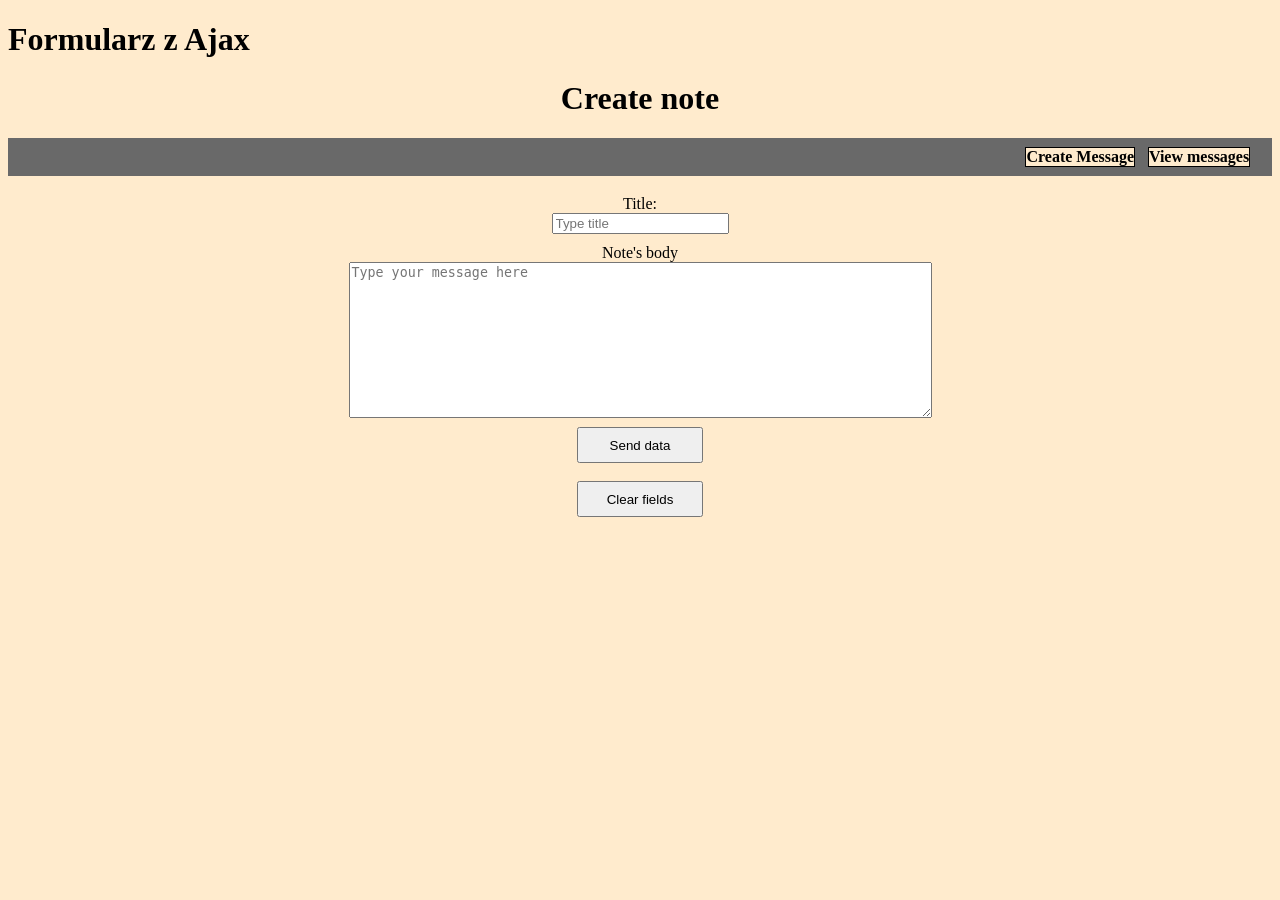
==== notes/src/main/java/com/breadsb/front/index.html @ 89e6d7b9 "frontend changed and ResponseEntity added" ====
<!DOCTYPE html>
<html>

<head>
    <title>Formularz z Ajax</title>
    <link rel="stylesheet" href="main-style.css">
    <meta charset="UTF-8">
</head>

<body>
    <h1>Formularz z Ajax</h1>
    <h1 style="text-align: center;">Create note</h1>
    <div class="menu-container">
        <div class="menu-item">Create Message</div>
        <div class="menu-item"><a href="view-messages.html">View messages</a></div>
    </div>

    <form action="/api/notes/" method="post">
        <label for="inputTitle">Title:</label>
        <input id="inputTitle" maxlength="100" name="Title" required="required" type="text" placeholder="Type title" />
        <label for="inputText">Note&#39;s body</label>
        <textarea id="inputText" placeholder="Type your message here" cols="70" name="Notes Body" required="required" rows="10"></textarea>
        <input name="sendButton" class="button" id="sendButton" type="submit" value="Send data" />
        <input name="clearButton" class="button" id="clearButton" type="reset" value="Clear fields" />
    </form>

    <script src="jquery-3.7.0.min.js"></script>
    <script src="script.js"></script>
</body></html>
---- notes/src/main/java/com/breadsb/front/main-style.css ----
body {
    background-color: blanchedalmond;
}

a, a:hover, a:visited, a:active { color: inherit; text-decoration: none; }

.menu-container {
    display: flex;
    justify-content: flex-end;
    margin: 1vh auto;
    padding: 1vh;
        background-color: dimgray;
}

.menu-item {
    background-color: blanchedalmond;
    font-weight: bold;
    margin: 0 1vw 0 0;
    border: solid 1px black;
    padding: 0;
}

form {
    display: flex;
    flex-direction: column;
    align-items: center;
}


.button {
    margin: 1vh 0;
    width: 10%;
    align-self: center;
    height: 4vh;
}

label {
    margin: 10px 0 0 0;
}
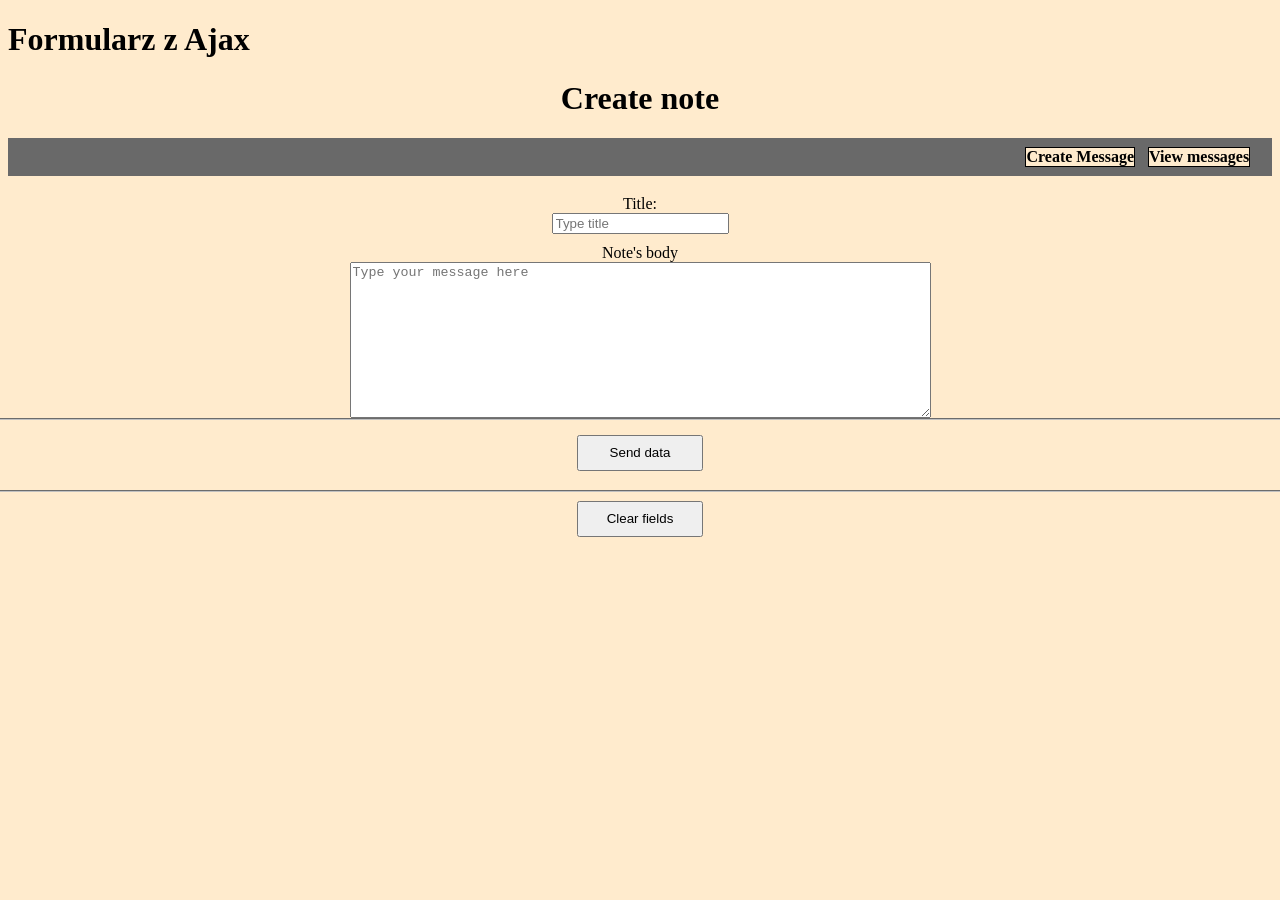
==== commit 91990992: "html and script changed" ====
--- a/notes/src/main/java/com/breadsb/front/index.html
+++ b/notes/src/main/java/com/breadsb/front/index.html
@@ -5,6 +5,8 @@
     <title>Formularz z Ajax</title>
     <link rel="stylesheet" href="main-style.css">
     <meta charset="UTF-8">
+    <meta name="viewport" content="width=device-width, user-scalable=no, initial-scale=1.0, maximum-scale=1.0, minimum-scale=1.0">
+    <meta http-equiv="X-UA-Compatible" content="ie=edge">
 </head>
 
 <body>
@@ -15,15 +17,19 @@
         <div class="menu-item"><a href="view-messages.html">View messages</a></div>
     </div>
 
-    <form action="/api/notes/" method="post">
+    <form action="api/notes/" method="post" data-note-add-form>
         <label for="inputTitle">Title:</label>
         <input id="inputTitle" maxlength="100" name="Title" required="required" type="text" placeholder="Type title" />
         <label for="inputText">Note&#39;s body</label>
         <textarea id="inputText" placeholder="Type your message here" cols="70" name="Notes Body" required="required" rows="10"></textarea>
-        <input name="sendButton" class="button" id="sendButton" type="submit" value="Send data" />
-        <input name="clearButton" class="button" id="clearButton" type="reset" value="Clear fields" />
+        <fieldset style="width: 100%; text-align: center;">
+            <button type="submit" name="sendButton" class="button" id="sendButton">Send data</button>
+        </fieldset>
+        <button type="reset" name="clearButton" class="button" id="clearButton">Clear fields</button>
     </form>
 
     <script src="jquery-3.7.0.min.js"></script>
     <script src="script.js"></script>
-</body></html>
+</body>
+
+</html>
--- a/notes/src/main/java/com/breadsb/front/main-style.css
+++ b/notes/src/main/java/com/breadsb/front/main-style.css
@@ -26,6 +26,10 @@
     align-items: center;
 }
 
+fieldset {
+    width: 100%;
+    text-align: center;
+}
 
 .button {
     margin: 1vh 0;
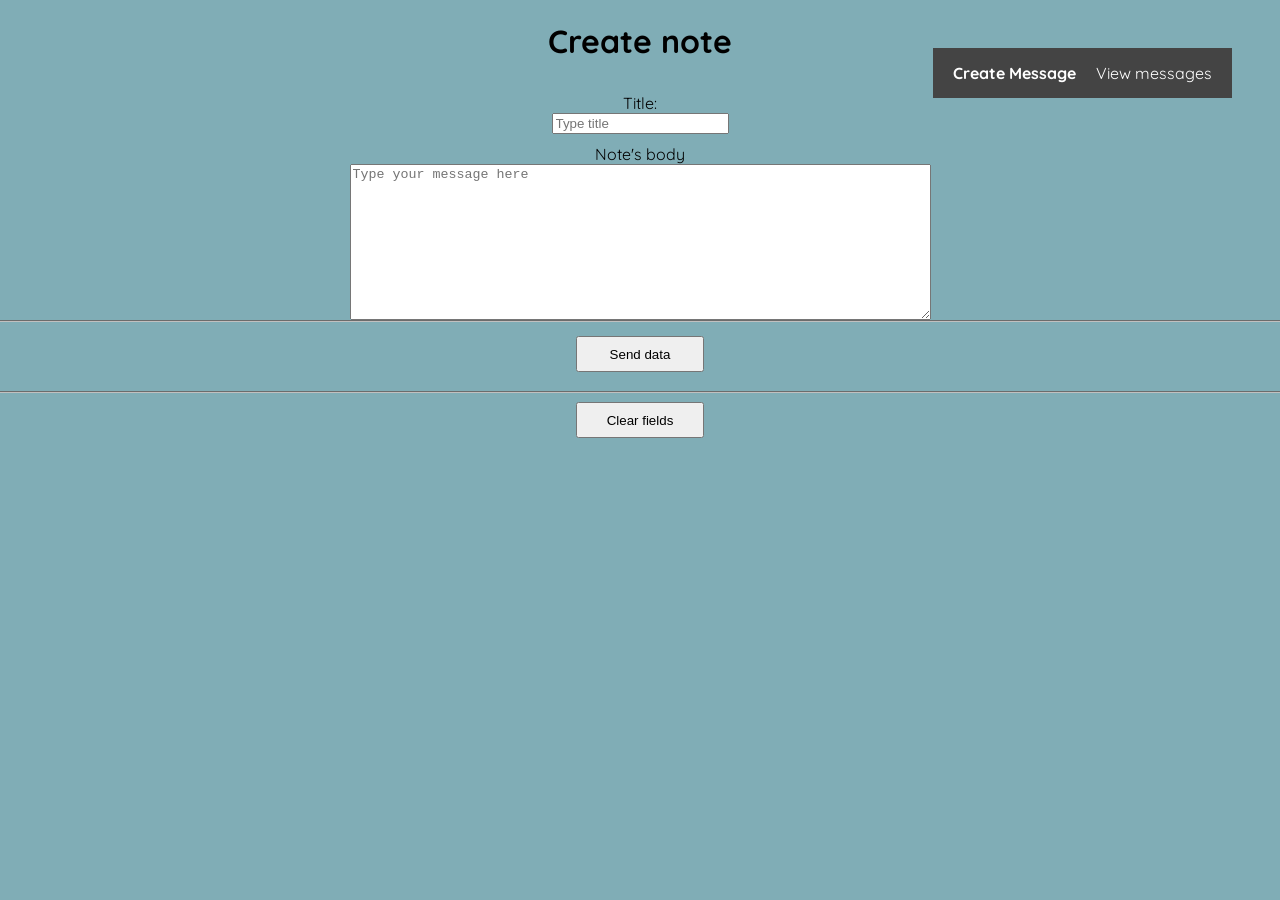
==== commit d1a11ce7: "Unifying CSS sheets" ====
--- a/notes/src/main/java/com/breadsb/front/index.html
+++ b/notes/src/main/java/com/breadsb/front/index.html
@@ -2,27 +2,31 @@
 <html>
 
 <head>
-    <title>Formularz z Ajax</title>
-    <link rel="stylesheet" href="main-style.css">
+    <title>Messages</title>
+    <link rel="stylesheet" href="./css/main-style.css">
+    <link rel="stylesheet" href="./css/common.css">
     <meta charset="UTF-8">
     <meta name="viewport" content="width=device-width, user-scalable=no, initial-scale=1.0, maximum-scale=1.0, minimum-scale=1.0">
     <meta http-equiv="X-UA-Compatible" content="ie=edge">
+    <link rel="preconnect" href="https://fonts.googleapis.com">
+    <link rel="preconnect" href="https://fonts.gstatic.com" crossorigin>
+    <link href="https://fonts.googleapis.com/css2?family=Quicksand:wght@300&display=swap" rel="stylesheet">
+    <meta charset="UTF-8">
 </head>
 
 <body>
-    <h1>Formularz z Ajax</h1>
     <h1 style="text-align: center;">Create note</h1>
     <div class="menu-container">
-        <div class="menu-item">Create Message</div>
+        <div class="menu-item active">Create Message</div>
         <div class="menu-item"><a href="view-messages.html">View messages</a></div>
     </div>
 
-    <form action="api/notes/" method="post" data-note-add-form>
+    <form action="http://localhost:8080/api/notes/" method="POST" data-note-add-form>
         <label for="inputTitle">Title:</label>
         <input id="inputTitle" maxlength="100" name="Title" required="required" type="text" placeholder="Type title" />
         <label for="inputText">Note&#39;s body</label>
         <textarea id="inputText" placeholder="Type your message here" cols="70" name="Notes Body" required="required" rows="10"></textarea>
-        <fieldset style="width: 100%; text-align: center;">
+        <fieldset class="fieldsets">
             <button type="submit" name="sendButton" class="button" id="sendButton">Send data</button>
         </fieldset>
         <button type="reset" name="clearButton" class="button" id="clearButton">Clear fields</button>
--- a/notes/src/main/java/com/breadsb/front/css/main-style.css
+++ b/notes/src/main/java/com/breadsb/front/css/main-style.css
@@ -0,0 +1,21 @@
+form {
+    display: flex;
+    flex-direction: column;
+    align-items: center;
+}
+
+.fieldsets {
+    width: 100%;
+    text-align: center;
+}
+
+.button {
+    margin: 1vh 0;
+    width: 10%;
+    align-self: center;
+    height: 4vh;
+}
+
+label {
+    margin: 10px 0 0 0;
+}
--- a/notes/src/main/java/com/breadsb/front/css/common.css
+++ b/notes/src/main/java/com/breadsb/front/css/common.css
@@ -0,0 +1,37 @@
+body {
+    background-color: #1678;
+    margin: 0;
+    box-sizing: border-box;
+    font-family: 'Quicksand', sans-serif;
+}
+
+
+
+.menu-container {
+    position: fixed;
+    top: 3rem;
+    right: 3rem;
+    background-color: #444;
+    color: white;
+    padding: 10px;
+    z-index: 1000;
+    display: flex;
+    flex-direction: row;
+    align-items: center;
+}
+
+.menu-item.active {
+    font-weight: bolder;
+}
+
+.menu-item {
+    margin: 5px 10px;
+}
+
+a,
+a:hover,
+a:visited,
+a:active {
+    color: inherit;
+    text-decoration: none;
+}
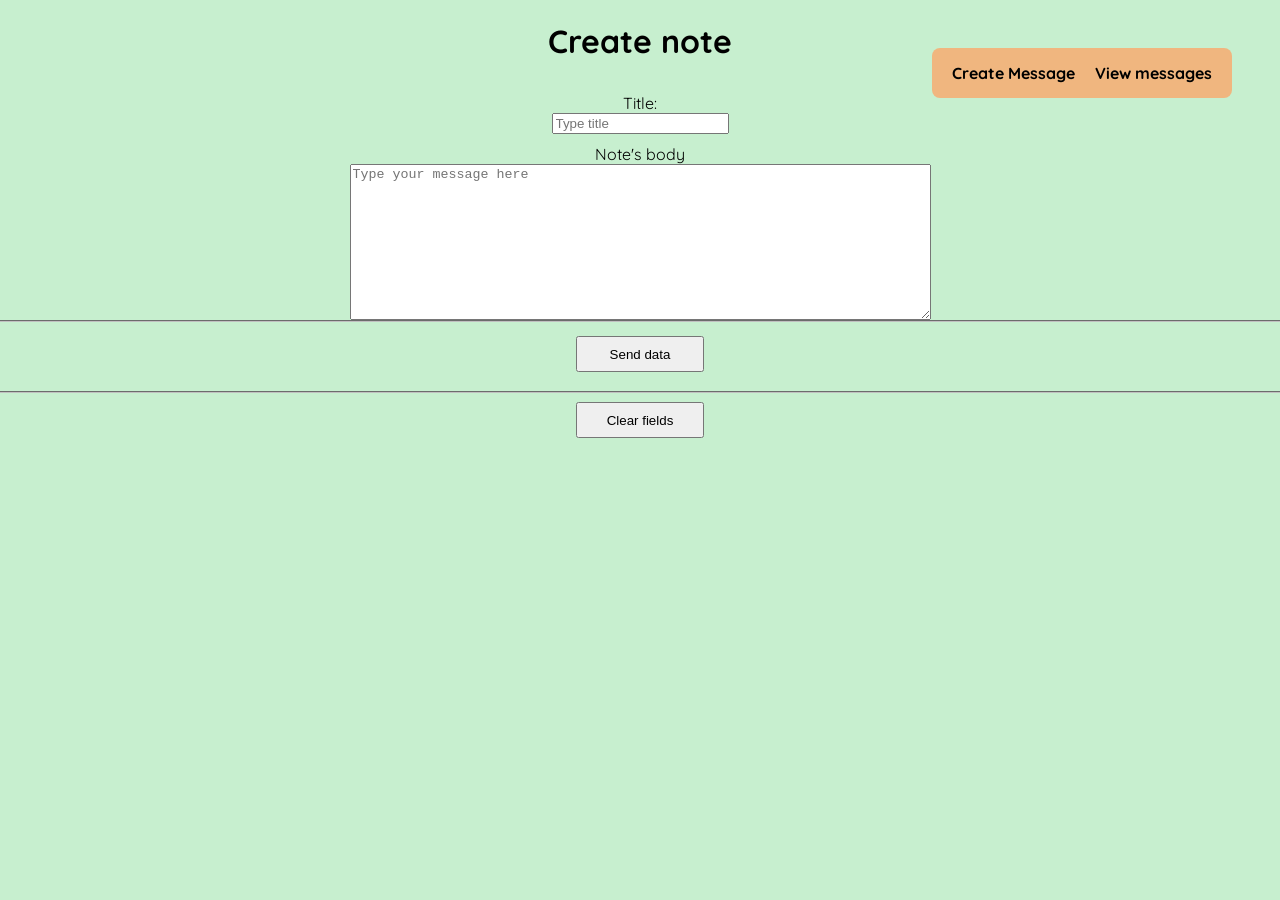
==== commit bce79d64: "set boundry for note body before send" ====
--- a/notes/src/main/java/com/breadsb/front/index.html
+++ b/notes/src/main/java/com/breadsb/front/index.html
@@ -25,7 +25,7 @@
         <label for="inputTitle">Title:</label>
         <input id="inputTitle" maxlength="100" name="Title" required="required" type="text" placeholder="Type title" />
         <label for="inputText">Note&#39;s body</label>
-        <textarea id="inputText" placeholder="Type your message here" cols="70" name="Notes Body" required="required" rows="10"></textarea>
+        <textarea id="inputText" placeholder="Type your message here" cols="70" name="Notes Body" required="required" rows="10" maxlength="255"></textarea>
         <fieldset class="fieldsets">
             <button type="submit" name="sendButton" class="button" id="sendButton">Send data</button>
         </fieldset>
--- a/notes/src/main/java/com/breadsb/front/css/common.css
+++ b/notes/src/main/java/com/breadsb/front/css/common.css
@@ -1,5 +1,5 @@
 body {
-    background-color: #1678;
+    background-color: #C7EFCF;
     margin: 0;
     box-sizing: border-box;
     font-family: 'Quicksand', sans-serif;
@@ -9,10 +9,13 @@
 
 .menu-container {
     position: fixed;
+    color: black;
     top: 3rem;
     right: 3rem;
-    background-color: #444;
-    color: white;
+    font-weight: 800;
+    background-color: #F0B67F;
+/*    color: white;*/
+    border-radius: 8px;
     padding: 10px;
     z-index: 1000;
     display: flex;
@@ -21,7 +24,7 @@
 }
 
 .menu-item.active {
-    font-weight: bolder;
+    font-weight: 1000;
 }
 
 .menu-item {
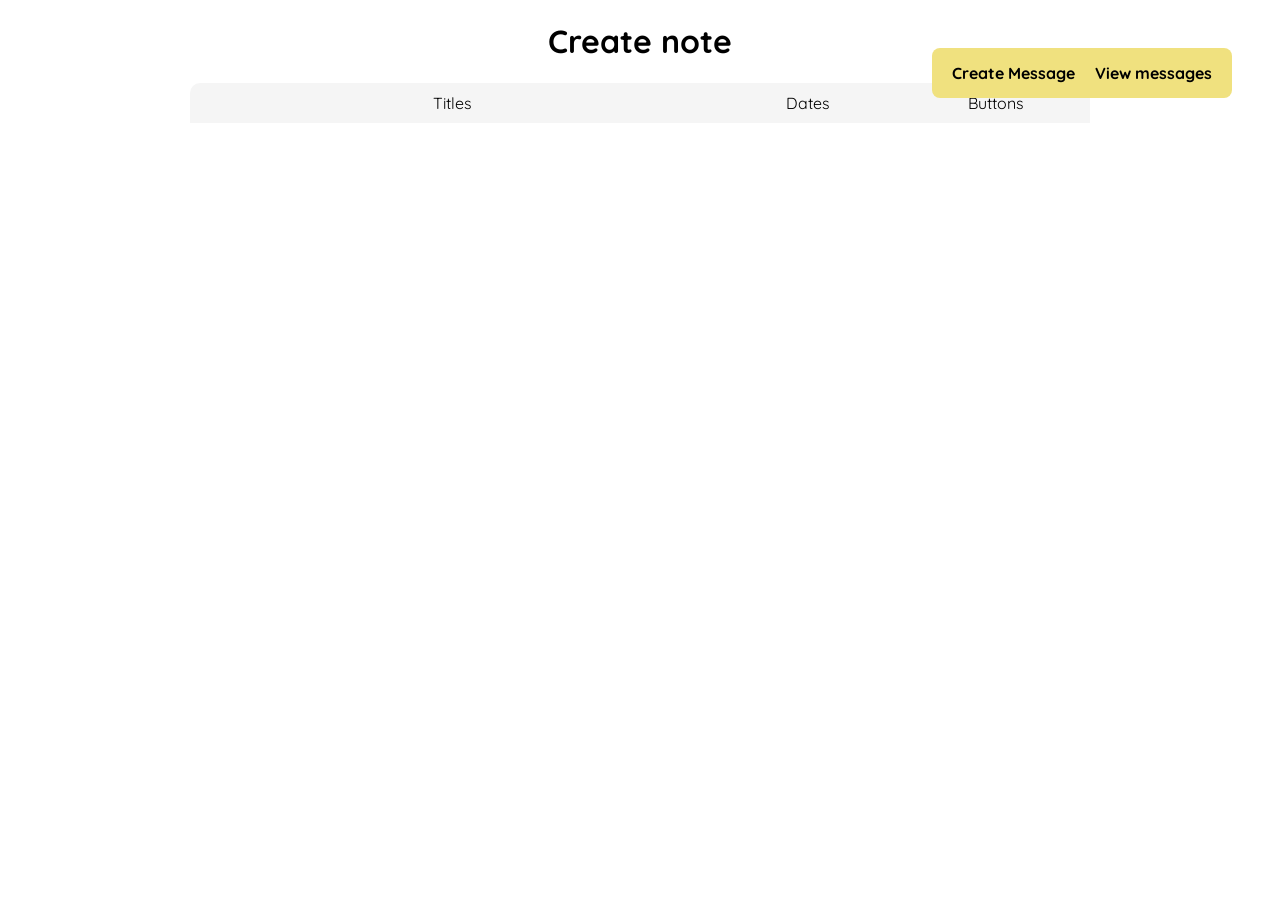
==== commit a1f34efd: "Fixed Pagination and sorting problem" ====
--- a/notes/src/main/java/com/breadsb/front/index.html
+++ b/notes/src/main/java/com/breadsb/front/index.html
@@ -17,23 +17,19 @@
 <body>
     <h1 style="text-align: center;">Create note</h1>
     <div class="menu-container">
-        <div class="menu-item active">Create Message</div>
-        <div class="menu-item"><a href="view-messages.html">View messages</a></div>
+        <div class="menu-item"><a href="view-messages.html">Create Message</a></div>
+        <div class="menu-item active">View messages</div>
     </div>
-
-    <form action="http://localhost:8080/api/notes/" method="POST" data-note-add-form>
-        <label for="inputTitle">Title:</label>
-        <input id="inputTitle" maxlength="100" name="Title" required="required" type="text" placeholder="Type title" />
-        <label for="inputText">Note&#39;s body</label>
-        <textarea id="inputText" placeholder="Type your message here" cols="70" name="Notes Body" required="required" rows="10" maxlength="255"></textarea>
-        <fieldset class="fieldsets">
-            <button type="submit" name="sendButton" class="button" id="sendButton">Send data</button>
-        </fieldset>
-        <button type="reset" name="clearButton" class="button" id="clearButton">Clear fields</button>
-    </form>
+    <div class="messageList">
+        <div class="listHeadline">
+            <div class="messageTitle">Titles</div>
+            <div class="messageDate">Dates</div>
+            <div class="messageButtons">Buttons</div>
+        </div>
+        <div class="listContent">
+        </div>
+    </div>
 
     <script src="jquery-3.7.0.min.js"></script>
     <script src="script.js"></script>
-</body>
-
-</html>
+</body></html>
--- a/notes/src/main/java/com/breadsb/front/css/main-style.css
+++ b/notes/src/main/java/com/breadsb/front/css/main-style.css
@@ -1,21 +1,67 @@
-form {
+.messageList {
     display: flex;
     flex-direction: column;
-    align-items: center;
+    width: 900px;
+    /*    background: gray;*/
+    margin: 0 auto;
+    padding-bottom: 20px;
 }
 
-.fieldsets {
-    width: 100%;
+.listHeadline {
+    display: flex;
+    background-color: whitesmoke;
+    border-radius: 10px 10px 0 0;
+}
+
+.listHeadline > * {
+    text-align: center;
+    padding: 10px;
+}
+
+.messageHeadline > * {
+    padding: 10px;
+}
+
+.messageHeadline {
+    display: flex;
+    padding-bottom: 5px;
+}
+
+.messageTitle {
+    flex: 3;
+}
+
+.messageDate {
+    flex: 1;
     text-align: center;
 }
 
-.button {
-    margin: 1vh 0;
-    width: 10%;
-    align-self: center;
-    height: 4vh;
+.messageButtons {
+    flex: 1;
 }
 
-label {
-    margin: 10px 0 0 0;
-}+.messageBody {
+    padding: 10px;
+    height: 200px;
+    border: 1px dotted black;
+    display: none;
+    text-justify: auto;
+}
+
+.listHeadline.messageButtons {}
+
+.messageHeadline > .messageButtons {
+    display: flex;
+    justify-content: space-between;
+    border-left: 1px solid black;
+}
+
+.buttons {
+    display: flex;
+}
+
+.buttons > button {
+    background: #4CAF50;
+    border: none;
+    border-radius: 8px;
+}
--- a/notes/src/main/java/com/breadsb/front/css/common.css
+++ b/notes/src/main/java/com/breadsb/front/css/common.css
@@ -1,11 +1,12 @@
 body {
-    background-color: #C7EFCF;
     margin: 0;
     box-sizing: border-box;
     font-family: 'Quicksand', sans-serif;
+/*    background-image: linear-gradient(to bottom right, #FD8451, #FFBD6F);*/
+    background-image: #A0AECD;
+    min-height: 100vh;
+    overflow-y: hidden;
 }
-
-
 
 .menu-container {
     position: fixed;
@@ -13,8 +14,7 @@
     top: 3rem;
     right: 3rem;
     font-weight: 800;
-    background-color: #F0B67F;
-/*    color: white;*/
+    background-color: #f0e17f;
     border-radius: 8px;
     padding: 10px;
     z-index: 1000;
@@ -37,4 +37,4 @@
 a:active {
     color: inherit;
     text-decoration: none;
-}+}
